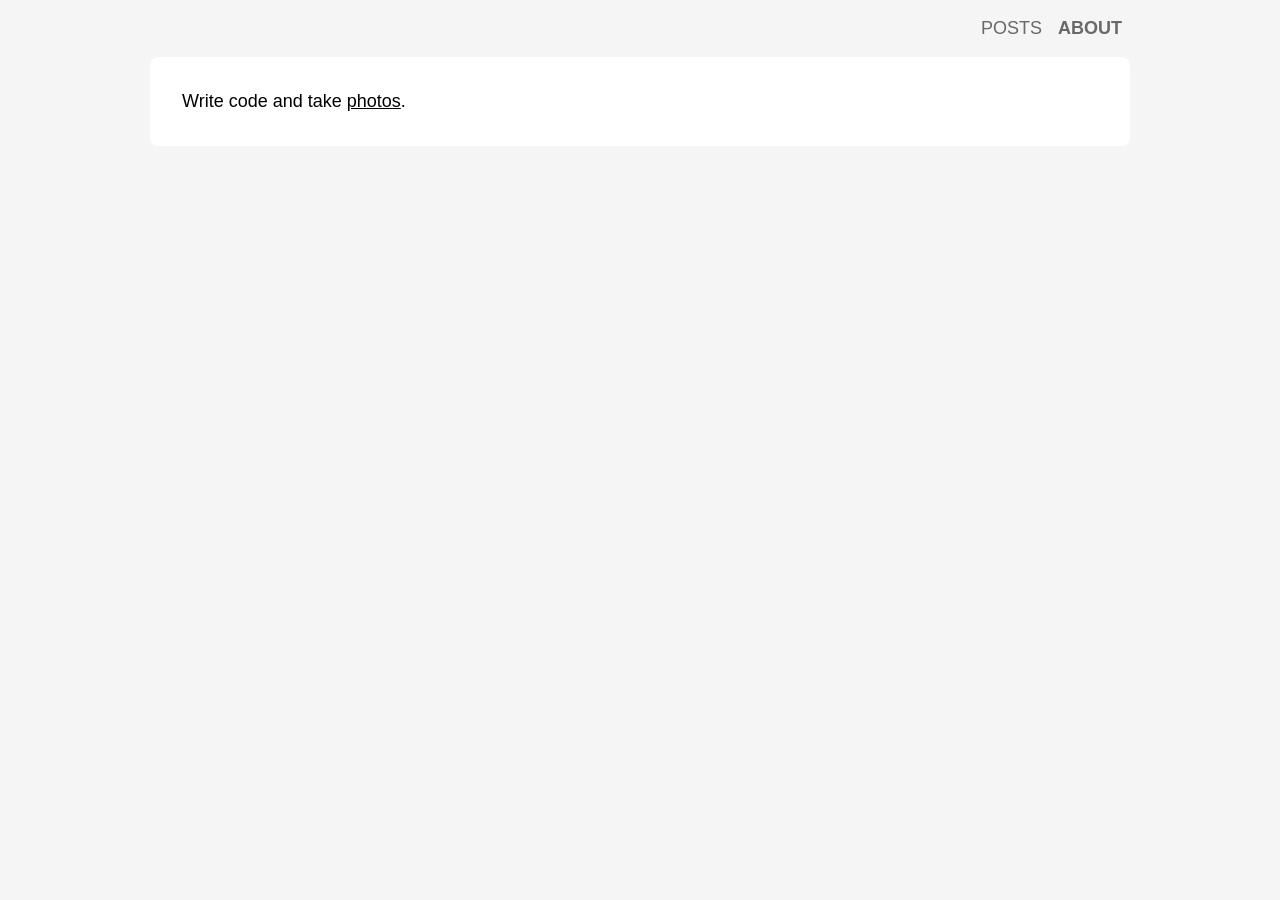
==== contents/01-about.html @ 67a29195 "deploy: 4a3258cbd31abfa6f5ae507410f02ce5e6f1d9d8" ====
<!DOCTYPE html>
<html>

<head>
    <meta charset="utf-8">
    <meta http-equiv="X-UA-Compatible" content="IE=edge">
    <meta name="viewport" content="width=device-width,initial-scale=1">
    <title>ThanksForAllTheFish</title>
    <link rel="stylesheet" href="/assets/styles/katex/katex.min.css">
    <link rel="stylesheet" href="/assets/styles/hljs/github.css">
    <link rel="stylesheet" href="/assets/styles/page.css">
</head>

<body>
    <div id="main">
        <div id="navigator"><ul><li><a href="/contents/00-posts.html">posts</a></li><li><a href="/contents/01-about.html" class="navigator-link-active">about</a></li></ul></div>
        <div id="content-wrapper">
            <div id="content"><p>Write code and take <a href="https://lightroom.adobe.com/shares/ee5ab4e5a5dd402595344d5fbfb97c5a">photos</a>.</p>
</div>
        </div>
    </div>
</body>

</html>
---- assets/styles/hljs/github.css ----
pre code.hljs{display:block;overflow-x:auto;padding:1em}code.hljs{padding:3px 5px}/*!
  Theme: GitHub
  Description: Light theme as seen on github.com
  Author: github.com
  Maintainer: @Hirse
  Updated: 2021-05-15

  Outdated base version: https://github.com/primer/github-syntax-light
  Current colors taken from GitHub's CSS
*/.hljs{color:#24292e;background:#fff}.hljs-doctag,.hljs-keyword,.hljs-meta .hljs-keyword,.hljs-template-tag,.hljs-template-variable,.hljs-type,.hljs-variable.language_{color:#d73a49}.hljs-title,.hljs-title.class_,.hljs-title.class_.inherited__,.hljs-title.function_{color:#6f42c1}.hljs-attr,.hljs-attribute,.hljs-literal,.hljs-meta,.hljs-number,.hljs-operator,.hljs-selector-attr,.hljs-selector-class,.hljs-selector-id,.hljs-variable{color:#005cc5}.hljs-meta .hljs-string,.hljs-regexp,.hljs-string{color:#032f62}.hljs-built_in,.hljs-symbol{color:#e36209}.hljs-code,.hljs-comment,.hljs-formula{color:#6a737d}.hljs-name,.hljs-quote,.hljs-selector-pseudo,.hljs-selector-tag{color:#22863a}.hljs-subst{color:#24292e}.hljs-section{color:#005cc5;font-weight:700}.hljs-bullet{color:#735c0f}.hljs-emphasis{color:#24292e;font-style:italic}.hljs-strong{color:#24292e;font-weight:700}.hljs-addition{color:#22863a;background-color:#f0fff4}.hljs-deletion{color:#b31d28;background-color:#ffeef0}
---- assets/styles/page.css ----
html {
    height: 100%;
  }
  
  body {
    height: 100%;
    max-width: 980px;
    margin: auto;
    background-color: whitesmoke;
  }
  
  #main {
    font-family: "Avenir", Helvetica, Arial, sans-serif;
    font-size: 18px;
    line-height: 1.4;
    word-wrap: break-word;

    min-height: 100%;
    display: flex;
    flex-direction: column;
  }
    
  #navigator ul {
    margin-top: 1rem;
    margin-bottom: 1rem;
    text-align: right;
    list-style: none;
  }
  
  #navigator li {
    display: inline-block;
  }
  
  #navigator a {
    margin: 0.5rem;
    text-transform: uppercase;
    text-decoration: none;
    color: dimgray;
    font-weight: 500;
  }
  
  #navigator a.navigator-link-active {
    font-weight: 900;
  }
  
  #content-wrapper {
    background-color: white;
    overflow:hidden;
  }
  
  @media (min-width: 980px) {
    #content-wrapper {
      border-radius: 0.5rem;
      margin-bottom: 3rem;
    }
  }
  
  @media (max-width: 980px) {
    #content-wrapper {
      flex-grow: 1;
      order: -1;
    }
  }
  
  #content {
    margin: 2rem;
  }
  
  #content a {
    color: black;
  }

  #content img {
    display: block;
    margin-left: auto;
    margin-right: auto;
    max-width: 100%;
    min-width: 60%;
  }
  
  #pages-index {
    padding: 0rem;
    list-style: none;
  }
  
  #pages-index li {
    margin-top: 1rem;
    margin-bottom: 1rem;
  }
  
  #pages-index-title a {
    text-decoration: none;
  }
  
  #pages-index-date {
    display: inline-block;
    margin-block-start: 0.3rem;
    margin-inline-end: 0.5rem;
    color: grey;
  }
  
  #pages-index-authors {
    display: inline-block;
    color: grey;
  }
  
  pre {
    overflow-x: auto;
  }
  
  span.katex-display {
    overflow-x: auto;
    overflow-y: hidden;
  }
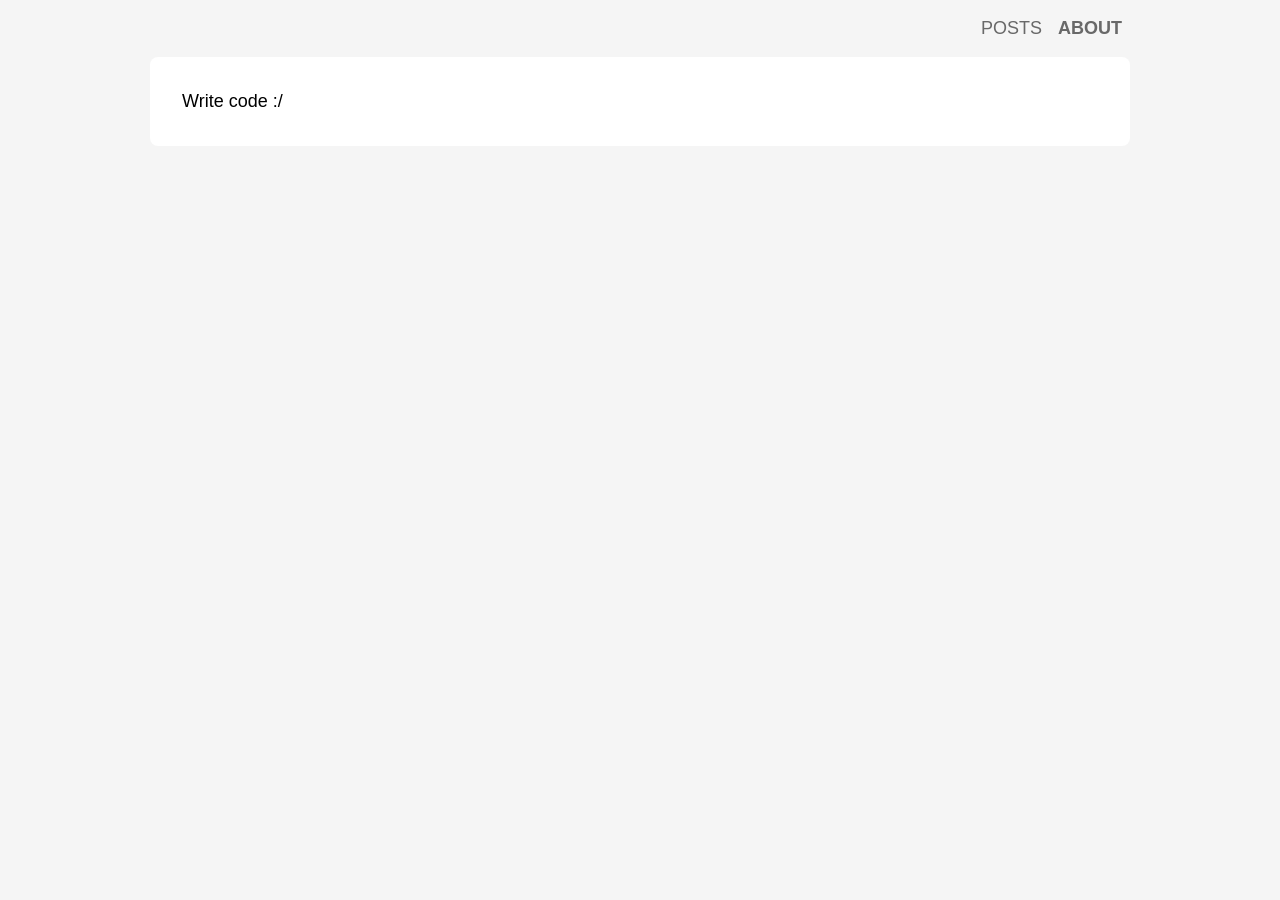
==== commit da7e4702: "deploy: 99f39982f2a821deb41bd6bfe32bb4e0b22385f2" ====
--- a/contents/01-about.html
+++ b/contents/01-about.html
@@ -15,7 +15,7 @@
     <div id="main">
         <div id="navigator"><ul><li><a href="/contents/00-posts.html">posts</a></li><li><a href="/contents/01-about.html" class="navigator-link-active">about</a></li></ul></div>
         <div id="content-wrapper">
-            <div id="content"><p>Write code and take <a href="https://lightroom.adobe.com/shares/ee5ab4e5a5dd402595344d5fbfb97c5a">photos</a>.</p>
+            <div id="content"><p>Write code :/</p>
 </div>
         </div>
     </div>
--- a/assets/styles/hljs/github.css
+++ b/assets/styles/hljs/github.css
@@ -1,4 +1,12 @@
-pre code.hljs{display:block;overflow-x:auto;padding:1em}code.hljs{padding:3px 5px}/*!
+pre code.hljs {
+  display: block;
+  overflow-x: auto;
+  padding: 1em
+}
+code.hljs {
+  padding: 3px 5px
+}
+/*!
   Theme: GitHub
   Description: Light theme as seen on github.com
   Author: github.com
@@ -7,4 +15,104 @@
 
   Outdated base version: https://github.com/primer/github-syntax-light
   Current colors taken from GitHub's CSS
-*/.hljs{color:#24292e;background:#fff}.hljs-doctag,.hljs-keyword,.hljs-meta .hljs-keyword,.hljs-template-tag,.hljs-template-variable,.hljs-type,.hljs-variable.language_{color:#d73a49}.hljs-title,.hljs-title.class_,.hljs-title.class_.inherited__,.hljs-title.function_{color:#6f42c1}.hljs-attr,.hljs-attribute,.hljs-literal,.hljs-meta,.hljs-number,.hljs-operator,.hljs-selector-attr,.hljs-selector-class,.hljs-selector-id,.hljs-variable{color:#005cc5}.hljs-meta .hljs-string,.hljs-regexp,.hljs-string{color:#032f62}.hljs-built_in,.hljs-symbol{color:#e36209}.hljs-code,.hljs-comment,.hljs-formula{color:#6a737d}.hljs-name,.hljs-quote,.hljs-selector-pseudo,.hljs-selector-tag{color:#22863a}.hljs-subst{color:#24292e}.hljs-section{color:#005cc5;font-weight:700}.hljs-bullet{color:#735c0f}.hljs-emphasis{color:#24292e;font-style:italic}.hljs-strong{color:#24292e;font-weight:700}.hljs-addition{color:#22863a;background-color:#f0fff4}.hljs-deletion{color:#b31d28;background-color:#ffeef0}+*/
+.hljs {
+  color: #24292e;
+  background: #ffffff
+}
+.hljs-doctag,
+.hljs-keyword,
+.hljs-meta .hljs-keyword,
+.hljs-template-tag,
+.hljs-template-variable,
+.hljs-type,
+.hljs-variable.language_ {
+  /* prettylights-syntax-keyword */
+  color: #d73a49
+}
+.hljs-title,
+.hljs-title.class_,
+.hljs-title.class_.inherited__,
+.hljs-title.function_ {
+  /* prettylights-syntax-entity */
+  color: #6f42c1
+}
+.hljs-attr,
+.hljs-attribute,
+.hljs-literal,
+.hljs-meta,
+.hljs-number,
+.hljs-operator,
+.hljs-variable,
+.hljs-selector-attr,
+.hljs-selector-class,
+.hljs-selector-id {
+  /* prettylights-syntax-constant */
+  color: #005cc5
+}
+.hljs-regexp,
+.hljs-string,
+.hljs-meta .hljs-string {
+  /* prettylights-syntax-string */
+  color: #032f62
+}
+.hljs-built_in,
+.hljs-symbol {
+  /* prettylights-syntax-variable */
+  color: #e36209
+}
+.hljs-comment,
+.hljs-code,
+.hljs-formula {
+  /* prettylights-syntax-comment */
+  color: #6a737d
+}
+.hljs-name,
+.hljs-quote,
+.hljs-selector-tag,
+.hljs-selector-pseudo {
+  /* prettylights-syntax-entity-tag */
+  color: #22863a
+}
+.hljs-subst {
+  /* prettylights-syntax-storage-modifier-import */
+  color: #24292e
+}
+.hljs-section {
+  /* prettylights-syntax-markup-heading */
+  color: #005cc5;
+  font-weight: bold
+}
+.hljs-bullet {
+  /* prettylights-syntax-markup-list */
+  color: #735c0f
+}
+.hljs-emphasis {
+  /* prettylights-syntax-markup-italic */
+  color: #24292e;
+  font-style: italic
+}
+.hljs-strong {
+  /* prettylights-syntax-markup-bold */
+  color: #24292e;
+  font-weight: bold
+}
+.hljs-addition {
+  /* prettylights-syntax-markup-inserted */
+  color: #22863a;
+  background-color: #f0fff4
+}
+.hljs-deletion {
+  /* prettylights-syntax-markup-deleted */
+  color: #b31d28;
+  background-color: #ffeef0
+}
+.hljs-char.escape_,
+.hljs-link,
+.hljs-params,
+.hljs-property,
+.hljs-punctuation,
+.hljs-tag {
+  /* purposely ignored */
+  
+}
--- a/assets/styles/page.css
+++ b/assets/styles/page.css
@@ -1,114 +1,128 @@
 html {
-    height: 100%;
+  height: 100%;
+}
+
+body {
+  height: 100%;
+  max-width: 980px;
+  margin: auto;
+  background-color: whitesmoke;
+}
+
+#main {
+  font-family: "Avenir", Helvetica, Arial, sans-serif;
+  font-size: 18px;
+  line-height: 1.4;
+  word-wrap: break-word;
+
+  min-height: 100%;
+  display: flex;
+  flex-direction: column;
+}
+
+#navigator ul {
+  margin-top: 1rem;
+  margin-bottom: 1rem;
+  text-align: right;
+  list-style: none;
+}
+
+#navigator li {
+  display: inline-block;
+}
+
+#navigator a {
+  margin: 0.5rem;
+  text-transform: uppercase;
+  text-decoration: none;
+  color: dimgray;
+  font-weight: 500;
+}
+
+#navigator a.navigator-link-active {
+  font-weight: 900;
+}
+
+#content-wrapper {
+  background-color: white;
+  overflow: hidden;
+}
+
+@media (min-width: 980px) {
+  #content-wrapper {
+    border-radius: 0.5rem;
+    margin-bottom: 3rem;
   }
-  
-  body {
-    height: 100%;
-    max-width: 980px;
-    margin: auto;
-    background-color: whitesmoke;
+}
+
+@media (max-width: 980px) {
+  #content-wrapper {
+    flex-grow: 1;
+    order: -1;
   }
-  
-  #main {
-    font-family: "Avenir", Helvetica, Arial, sans-serif;
-    font-size: 18px;
-    line-height: 1.4;
-    word-wrap: break-word;
+}
 
-    min-height: 100%;
-    display: flex;
-    flex-direction: column;
-  }
-    
-  #navigator ul {
-    margin-top: 1rem;
-    margin-bottom: 1rem;
-    text-align: right;
-    list-style: none;
-  }
-  
-  #navigator li {
-    display: inline-block;
-  }
-  
-  #navigator a {
-    margin: 0.5rem;
-    text-transform: uppercase;
-    text-decoration: none;
-    color: dimgray;
-    font-weight: 500;
-  }
-  
-  #navigator a.navigator-link-active {
-    font-weight: 900;
-  }
-  
-  #content-wrapper {
-    background-color: white;
-    overflow:hidden;
-  }
-  
-  @media (min-width: 980px) {
-    #content-wrapper {
-      border-radius: 0.5rem;
-      margin-bottom: 3rem;
-    }
-  }
-  
-  @media (max-width: 980px) {
-    #content-wrapper {
-      flex-grow: 1;
-      order: -1;
-    }
-  }
-  
-  #content {
-    margin: 2rem;
-  }
-  
-  #content a {
-    color: black;
-  }
+#content {
+  margin: 2rem;
+}
 
-  #content img {
-    display: block;
-    margin-left: auto;
-    margin-right: auto;
-    max-width: 100%;
-    min-width: 60%;
-  }
-  
-  #pages-index {
-    padding: 0rem;
-    list-style: none;
-  }
-  
-  #pages-index li {
-    margin-top: 1rem;
-    margin-bottom: 1rem;
-  }
-  
-  #pages-index-title a {
-    text-decoration: none;
-  }
-  
-  #pages-index-date {
-    display: inline-block;
-    margin-block-start: 0.3rem;
-    margin-inline-end: 0.5rem;
-    color: grey;
-  }
-  
-  #pages-index-authors {
-    display: inline-block;
-    color: grey;
-  }
-  
-  pre {
-    overflow-x: auto;
-  }
-  
-  span.katex-display {
-    overflow-x: auto;
-    overflow-y: hidden;
-  }+#content a {
+  color: black;
+}
+
+#content img {
+  display: block;
+  margin-left: auto;
+  margin-right: auto;
+  max-width: 100%;
+  min-width: 60%;
+}
+
+#content table {
+  border: solid black;
+  border-collapse: collapse;
+}
+
+#content table th,
+#content table td {
+  border: solid black;
+  padding-top: 0.25rem;
+  padding-bottom: 0.25rem;
+  padding-left: 1rem;
+  padding-right: 1rem;
+}
+
+#pages-index {
+  padding: 0rem;
+  list-style: none;
+}
+
+#pages-index li {
+  margin-top: 1rem;
+  margin-bottom: 1rem;
+}
+
+#pages-index-title a {
+  text-decoration: none;
+}
+
+#pages-index-date {
+  display: inline-block;
+  margin-block-start: 0.3rem;
+  margin-inline-end: 0.5rem;
+  color: grey;
+}
+
+#pages-index-authors {
+  display: inline-block;
+  color: grey;
+}
+
+pre {
+  overflow-x: auto;
+}
+
+span.katex-display {
+  overflow-x: auto;
+  overflow-y: hidden;
+}
